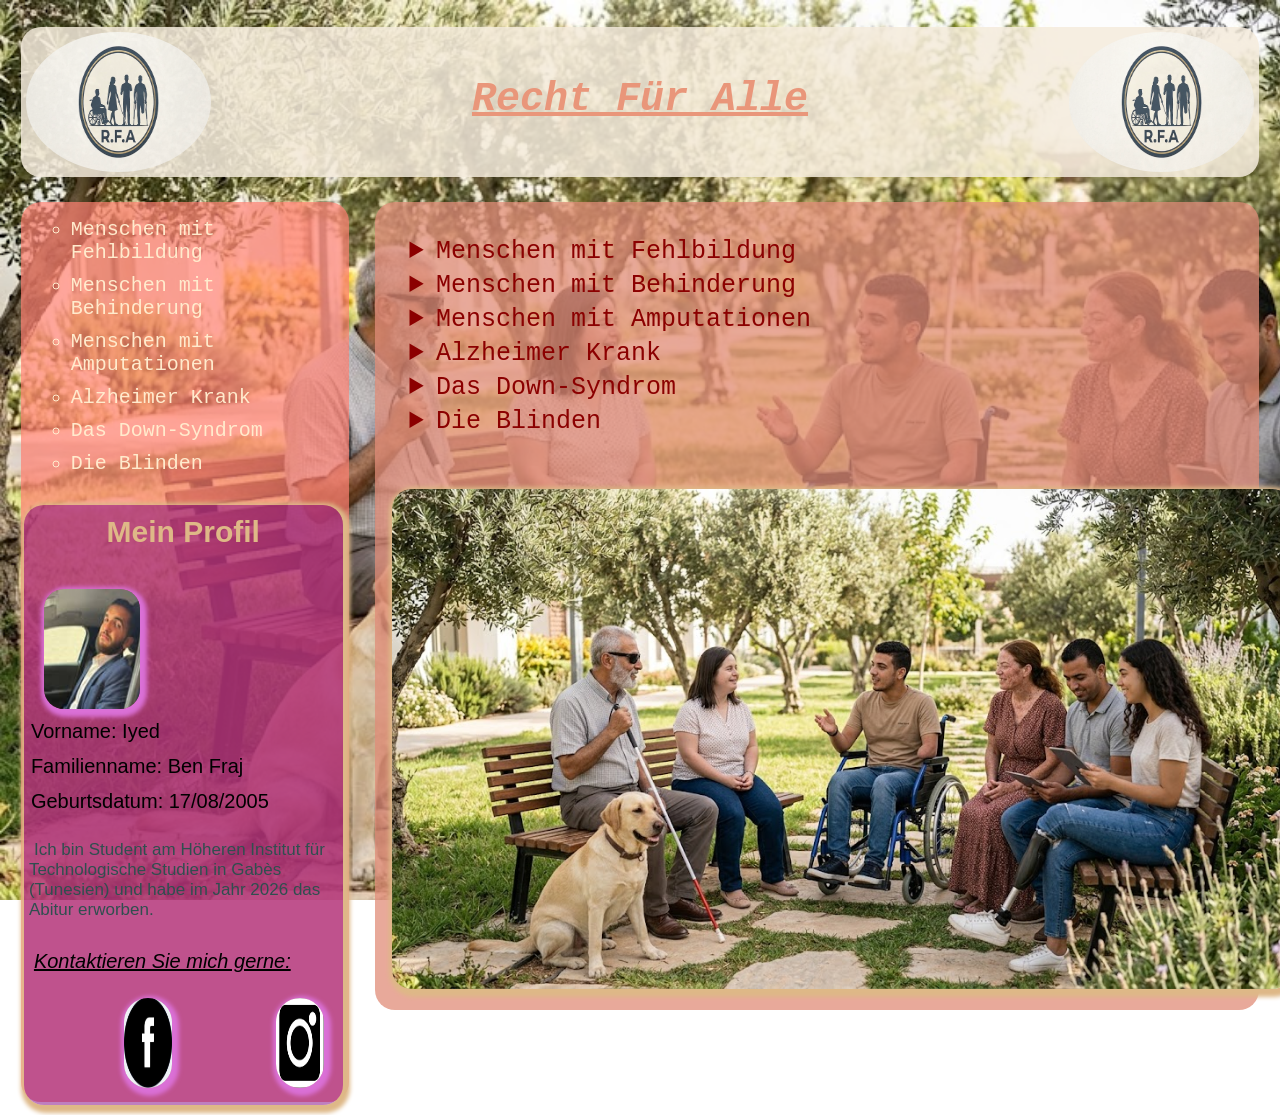
==== index.html @ 87baa046 "First Commit:Upload Project" ====
<!DOCTYPE html>
<html lang="en">
<head>
    <meta charset="UTF-8">
    <meta name="viewport" content="width=device-width, initial-scale=1.0">
    <title>Recht Für Alle</title>
    <link rel="stylesheet" href="style.css">
</head>
<body>
    <header>
        <img src="im5.jpg" id="rfa">
        <img src="im5.jpg" id="RFA">
        <h1><ins><em>Recht Für Alle</em></ins></h1>
    </header>
    <nav>
        <ul>
            <li>Menschen mit Fehlbildung</li>
            <li>Menschen mit Behinderung</li>
            <li>Menschen mit Amputationen</li>
            <li>Alzheimer Krank</li>
            <li>Das Down-Syndrom</li>
            <li>Die Blinden</li>
        </ul>
        <div>
        <h3>Mein Profil</h3>
        <img src="bf.jpg" id="ibf">
        <p class="ident">Vorname: Iyed</p>
        <p class="ident">Familienname: Ben Fraj</p>
        <p class="ident">Geburtsdatum: 17/08/2005</p>
        <p id="CV">Ich bin Student am Höheren Institut für Technologische Studien in Gabès (Tunesien) und habe im Jahr 2026 das Abitur erworben.</p>
        <p id="kontakt"><em>Kontaktieren Sie mich gerne:</em></p>
       <a href="https://www.facebook.com/iyed.benfrdj/"><img src="fcb1.jpg" class="kn" ></a>
       <a href="https://www.instagram.com/benfraj_iyed/"><img src="insta1.png" class="kn"></a>
        </div>
    </nav>
    <section>
        <article>
            <details>
                <summary>Menschen mit Fehlbildung</summary>
                Unter dem Begriff Menschen mit Fehlbildung versteht man Personen, die mit einer pränatal (im Mutterleib) entstandenen, anatomischen Fehlgestaltung von Organen, Geweben oder Gliedmaßen zur Welt kommen.
            </details>
            <details>
                <summary>Menschen mit Behinderung</summary>
                Menschen mit Behinderung sind Personen, die langfristige körperliche, psychische, geistige oder Sinnesbeeinträchtigungen haben.
            </details>
            <details>
                <summary>Menschen mit Amputationen</summary>
                Menschen mit Amputationen sind Personen, die ganz oder teilweise ein Körperteil (wie Zehen, Füße, Beine, Finger, Hände oder Arme) durch einen chirurgischen Eingriff oder ein Trauma (Unfall) verloren haben.
            </details>
            <details>
                <summary>Alzheimer Krank</summary>
                Alzheimer-Krankheit (oder Alzheimer-Demenz) ist eine unheilbare, fortschreitende neurodegenerative Erkrankung des Gehirns und die häufigste Ursache für Demenz (ca. 60–70 % aller Fälle).
            </details>
            <details>
                <summary>Das Down-Syndrom</summary>
                Das Down-Syndrom, auch Trisomie 21 genannt, ist eine angeborene genetische Besonderheit, bei der das Chromosom 21 ganz oder teilweise dreifach statt doppelt in den Körperzellen vorliegt.
            </details>
            <details>
                <summary>Die Blinden</summary>
                Als blinde Menschen (oder Personen mit Vollblindheit) werden Individuen bezeichnet, die aufgrund einer angeborenen oder erworbenen Sehschädigung kein Sehvermögen besitzen oder deren Sehschärfe auf dem besseren Auge selbst mit Korrektur (wie Brille oder Kontaktlinsen) nicht mehr als 1/50 (2 %) der normalen Sehschärfe beträgt.
            </details>
        </article>
        <img src="im3.jpg" id="psec">
    </section>
</body>
</html>
---- style.css ----
body{
    background-image: url(im3.jpg);
    background-repeat: no-repeat;
    background-size: cover;
    background-attachment: fixed;
}
header{
    background-color:rgba(245, 235, 220, 0.85);
    width: 98%;
    height: 150px;
    margin: 1%;
    border-radius: 20px;
}
nav{
    background-color: coral;
    width: 26%;
    height:900px;
    border-radius: 20px;
    float: left;
    margin: 1%;
    background-color: rgba(255,128,114,0.7);
}
section{
    background-color: rgba(225,140 ,120 ,0.75 );
    border-radius: 20px;
    float: left;
    width: 70%;
    height:95%;
    margin: 1%;
}
h1{
    text-align: center;
    font-size: 40px;
    font-family:monospace;
    color: darksalmon;
    padding: 50px;
}
article{
    padding: 30px;
}
#rfa{
    width: 15%;
    height: 140px;
    float: left;
    border-radius: 90%;
    padding: 5px;
    opacity: 0.8;
}
#RFA{
    width: 15%;
    height: 140px;
    float: right;
    border-radius: 90%;
    padding: 5px;
    opacity: 0.8;
}
li{
    list-style-type:circle;
    font-family:monospace;
    margin: 10px;
    color: blanchedalmond;
    font-size: 20px;
}
details{
    font-family:monospace;
    font-size: 20px;
    margin: 5px;
}
summary{
    color:darkred;
    font-size: 25px;
}
p{
    font-size: 20px;
    padding: 5px;
    font-family: monospace;
    color:black;
}
a{
    text-decoration: none;
    color:darkseagreen;
}
#psec{
    width: 900px;
    height: 500px;
    border-radius: 20px;
    margin:2%;
    transition: transform 2s;
    box-shadow: 2px 3px 4px 5px burlywood;
}
#psec:hover{
    transform: scale(1.1);
}
div{
    background-color:rgba(128, 0, 128,0.50) ;
    width: 97%;
    height: 600px;
    margin: 1%;
    border-radius: 20px;
    transition: transform 2s;
    box-shadow: 2px 3px 4px 5px burlywood;
}
div:hover{
    transform: scale(1.1);
}
h3{
    padding: 10px;
    text-align: center;
    font-size: 30px;
    font-family: 'Trebuchet MS', 'Lucida Sans Unicode', 'Lucida Grande', 'Lucida Sans', Arial, sans-serif;
    color: burlywood;
}
.tt{
    text-indent: 5px;
}
#ibf{
    border-radius: 20px;
    margin-left:20px;
    transition: transform 2s;
    width: 30%;
    height: 20%;
    box-shadow: 2px 3px 4px 5px #da70d6;
}
#ibf:hover{
    transform: scale(1.1);
}
.ident{
    font-size: 20px;
    margin: 2px;
    font-family: 'Trebuchet MS', 'Lucida Sans Unicode', 'Lucida Grande', 'Lucida Sans', Arial, sans-serif;
}
#CV{
    font-family: 'Trebuchet MS', 'Lucida Sans Unicode', 'Lucida Grande', 'Lucida Sans', Arial, sans-serif;
    font-size: 17px;
    text-indent: 5px;
    color:darkslategrey;
}
.kn{
    width: 15%;
    height: 15%;
    margin-left: 100px;
    border-radius: 50px;
     box-shadow: 2px 3px 4px 5px #da70d6;
     transition: transform 2s;
}
.kn:hover{
    transform: scale(1.1);
}
#kontakt{
    font-size: 20px;
    font-family: 'Trebuchet MS', 'Lucida Sans Unicode', 'Lucida Grande', 'Lucida Sans', Arial, sans-serif;
    text-decoration:underline;
    text-indent: 5px;
}
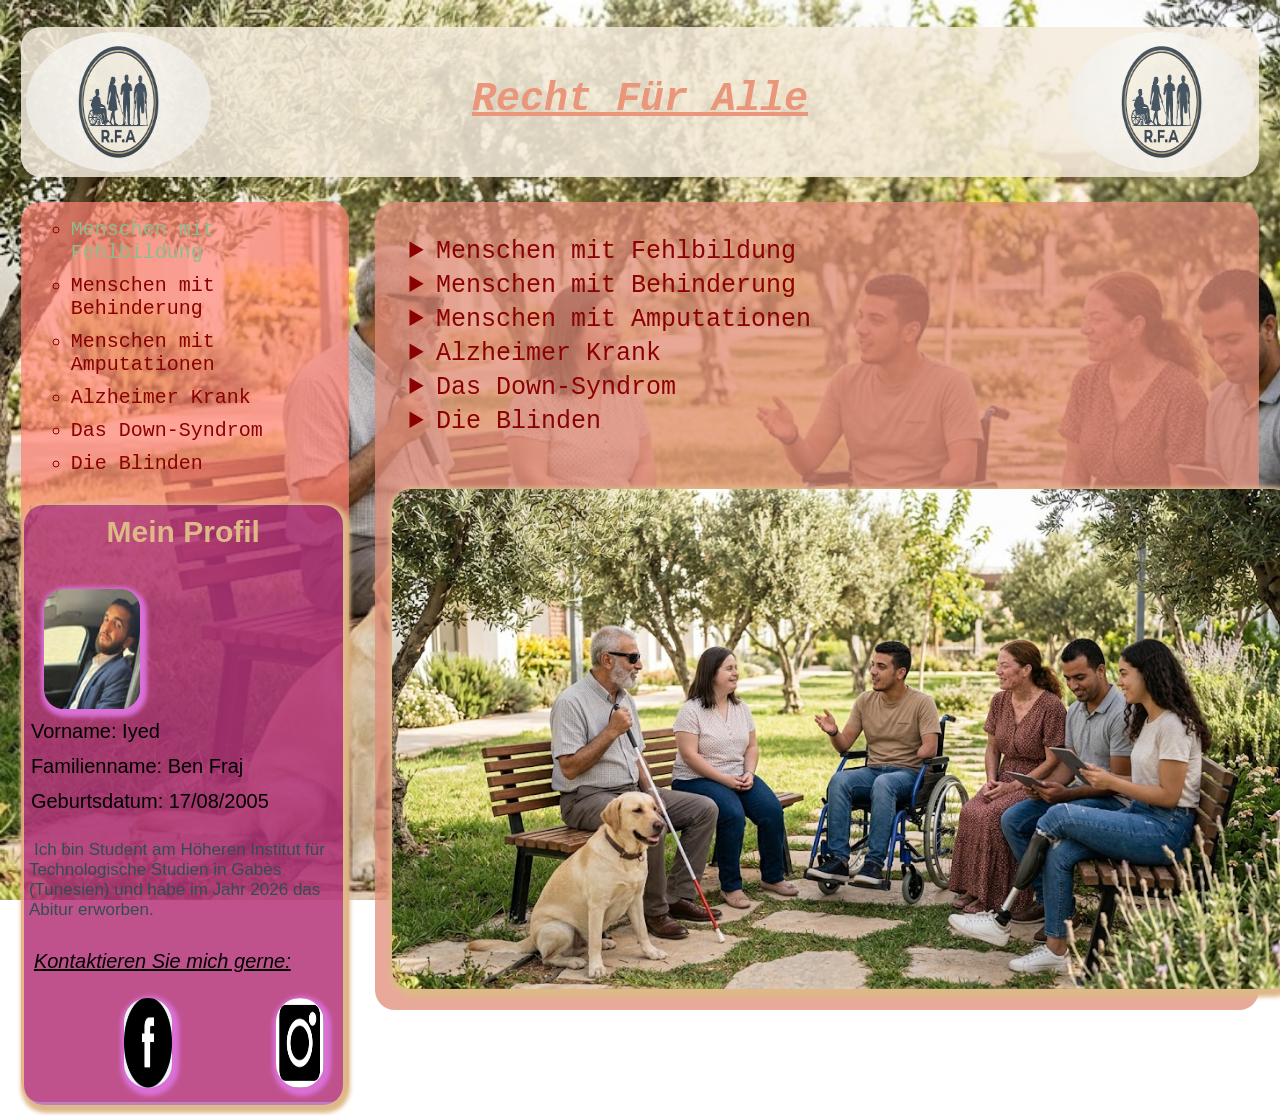
==== commit 1e1cfca5: "Ajouter une nouvelle page et video" ====
--- a/index.html
+++ b/index.html
@@ -14,7 +14,7 @@
     </header>
     <nav>
         <ul>
-            <li>Menschen mit Fehlbildung</li>
+            <li><a href="fehlbildung.html">Menschen mit Fehlbildung</a></li>
             <li>Menschen mit Behinderung</li>
             <li>Menschen mit Amputationen</li>
             <li>Alzheimer Krank</li>
--- a/style.css
+++ b/style.css
@@ -58,8 +58,12 @@
     list-style-type:circle;
     font-family:monospace;
     margin: 10px;
-    color: blanchedalmond;
-    font-size: 20px;
+    color:darkred;
+    font-size: 20px;
+    transition: transform 2s;
+}
+li:hover{
+    transform: scale(1.1);
 }
 details{
     font-family:monospace;
@@ -151,4 +155,84 @@
     font-family: 'Trebuchet MS', 'Lucida Sans Unicode', 'Lucida Grande', 'Lucida Sans', Arial, sans-serif;
     text-decoration:underline;
     text-indent: 5px;
+}
+/* header Menschen mit Fehlbildung*/
+#headfehl{
+    background-color:rgba(245, 235, 220, 0.85); 
+    height: 100px;
+    border-radius: 20px;
+    margin: 1%;
+}
+/* title Menschen mit Fehlbildung*/
+#titfehl{
+    text-align: center;
+    font-size: 40px;
+    color:firebrick ;
+}
+/* section Menschen mit Fehlbildung*/
+#secfehl{
+    background-color:rgba(135,187,162 ,0.50);
+    width: 98%;
+    float: left;
+    margin: 1%;
+    height: 90%;
+    border-radius: 20px;
+}
+/* bild Menschen mit Fehlbildung*/
+#imfehl{
+    float: right;
+    padding: 20px;
+    width: 70%;
+    height: 80%;
+    margin-top: 100px;
+    border-radius: 40px;
+    box-shadow: 2px 2px 2px 2px #FFF8DC;
+    transition: transform 2s;
+}
+/* transition bild Menschen mit Fehlbildung*/
+#imfehl:hover{
+    transform: scale(1.1);
+}
+.pfehl{
+
+    color:black;
+    font-size: large;
+    font-family: Arial, Helvetica, sans-serif;
+
+}
+.spfehl{
+    font-size: 20px;
+    font-family:Verdana, Geneva, Tahoma, sans-serif;
+    color:darkred;
+}
+.arfehl{
+    display: inline-block;
+    width: 40%;
+    border-radius: 20px;
+    margin: 1%;
+}
+.arfehl2{
+    display: inline-block;
+    width: 50%;
+    border-radius: 20px;
+    margin: 1%;
+    padding: 5px;
+    height: 400px;
+    margin-bottom: 20%;
+}
+#divv{
+    background-color: rgba(128, 0, 128,0.50) ;
+    float: left;
+    transition: transform 2s;
+    width: 60%;
+    height: 400px;
+}
+#divv:hover{
+    transform: scale(1.1);
+}
+video{
+    padding: 15px;
+    border-radius: 30px;
+    margin: auto;
+    display: inline-block;
 }
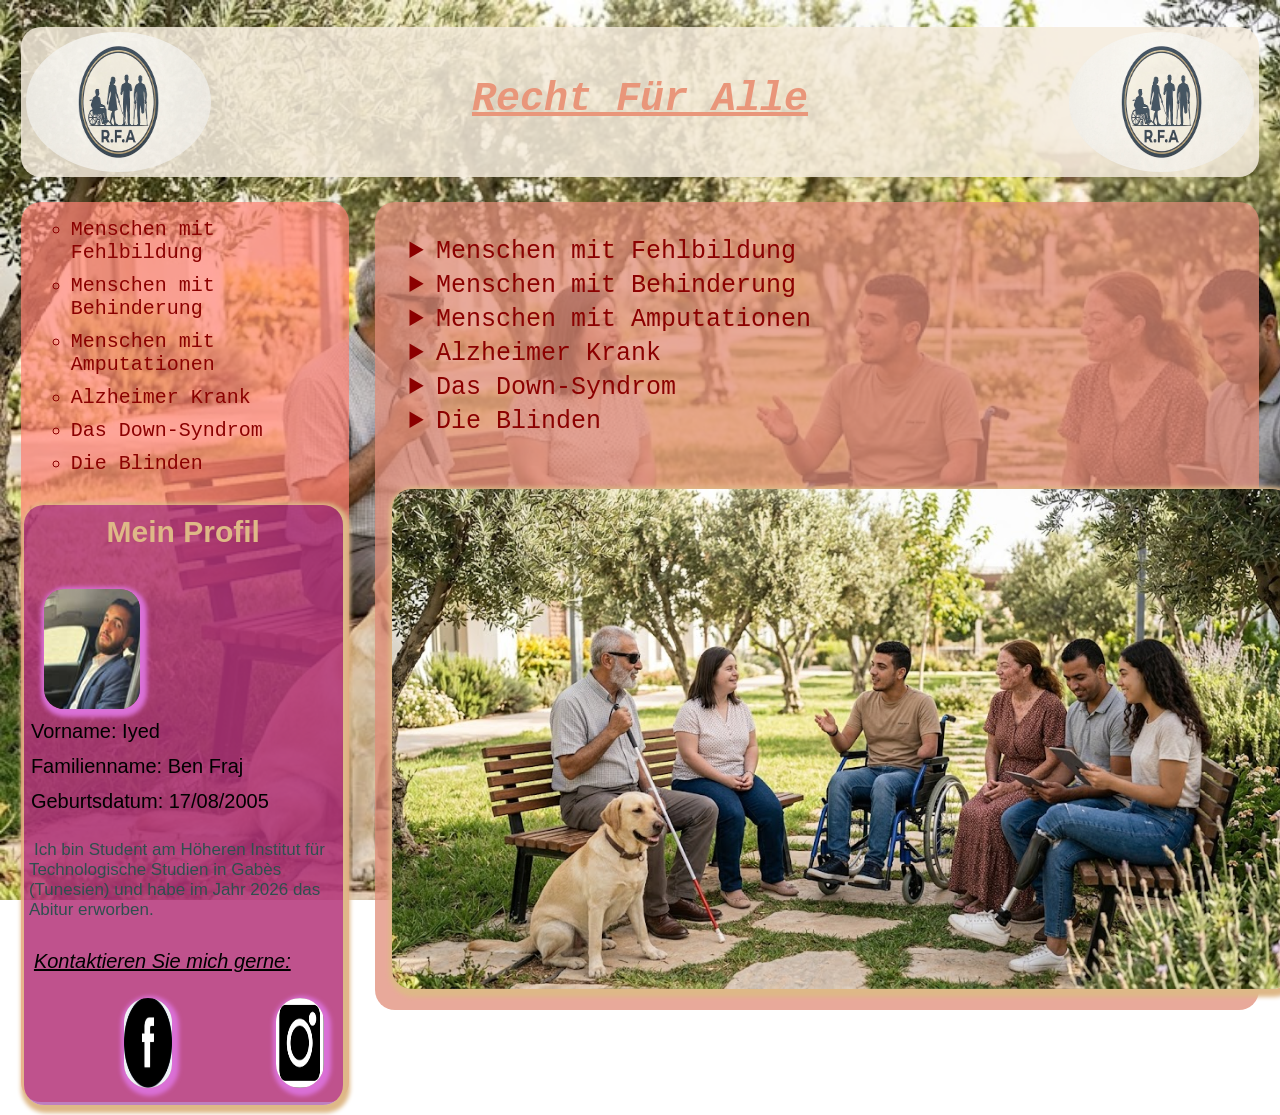
==== commit b03ea474: "Fin de la page de fehlbildung et ajouter nouvelle page html behinderung" ====
--- a/index.html
+++ b/index.html
@@ -15,7 +15,7 @@
     <nav>
         <ul>
             <li><a href="fehlbildung.html">Menschen mit Fehlbildung</a></li>
-            <li>Menschen mit Behinderung</li>
+            <li><a href="Behinderung.html">Menschen mit Behinderung</a></li>
             <li>Menschen mit Amputationen</li>
             <li>Alzheimer Krank</li>
             <li>Das Down-Syndrom</li>
--- a/style.css
+++ b/style.css
@@ -82,7 +82,7 @@
 }
 a{
     text-decoration: none;
-    color:darkseagreen;
+    color:darkred;
 }
 #psec{
     width: 900px;
@@ -179,7 +179,7 @@
     border-radius: 20px;
 }
 /* bild Menschen mit Fehlbildung*/
-#imfehl{
+.imfehl{
     float: right;
     padding: 20px;
     width: 70%;
@@ -190,7 +190,7 @@
     transition: transform 2s;
 }
 /* transition bild Menschen mit Fehlbildung*/
-#imfehl:hover{
+.imfehl:hover{
     transform: scale(1.1);
 }
 .pfehl{
@@ -218,21 +218,54 @@
     margin: 1%;
     padding: 5px;
     height: 400px;
-    margin-bottom: 20%;
+    margin-bottom: 70%;
 }
 #divv{
     background-color: rgba(128, 0, 128,0.50) ;
     float: left;
-    transition: transform 2s;
     width: 60%;
-    height: 400px;
+    height: 600px;
+    transition: transform 2s;
 }
 #divv:hover{
-    transform: scale(1.1);
+    transform: scale(1.0);
 }
 video{
     padding: 15px;
     border-radius: 30px;
-    margin: auto;
+    margin-left: 60px;
     display: inline-block;
+}
+.bc{
+    margin-left: 20%;
+    height: 50px;
+    width: 15%;
+    font-size: 20px;
+    background-color:crimson;
+    font-family:  Arial, Helvetica, sans-serif;
+    border-radius: 20px;
+    border: solid 1.5px black;
+    transition: transform 2s;
+}
+.bc:hover{
+    transform: scale(1.1);
+}
+#RK{
+    color: darkgreen;
+    font-size: 25px;
+    text-decoration: underline;
+}
+#rl{
+    width: 50%;
+    height: 50%;
+    border-radius: 20px;
+    transition: transform 1s;
+}
+#rl:hover{
+    transform: scale(1.1);
+}
+#md{
+    color: burlywood;
+    font-family: 'Trebuchet MS', 'Lucida Sans Unicode', 'Lucida Grande', 'Lucida Sans', Arial, sans-serif;
+    font-size: 30px;
 }
